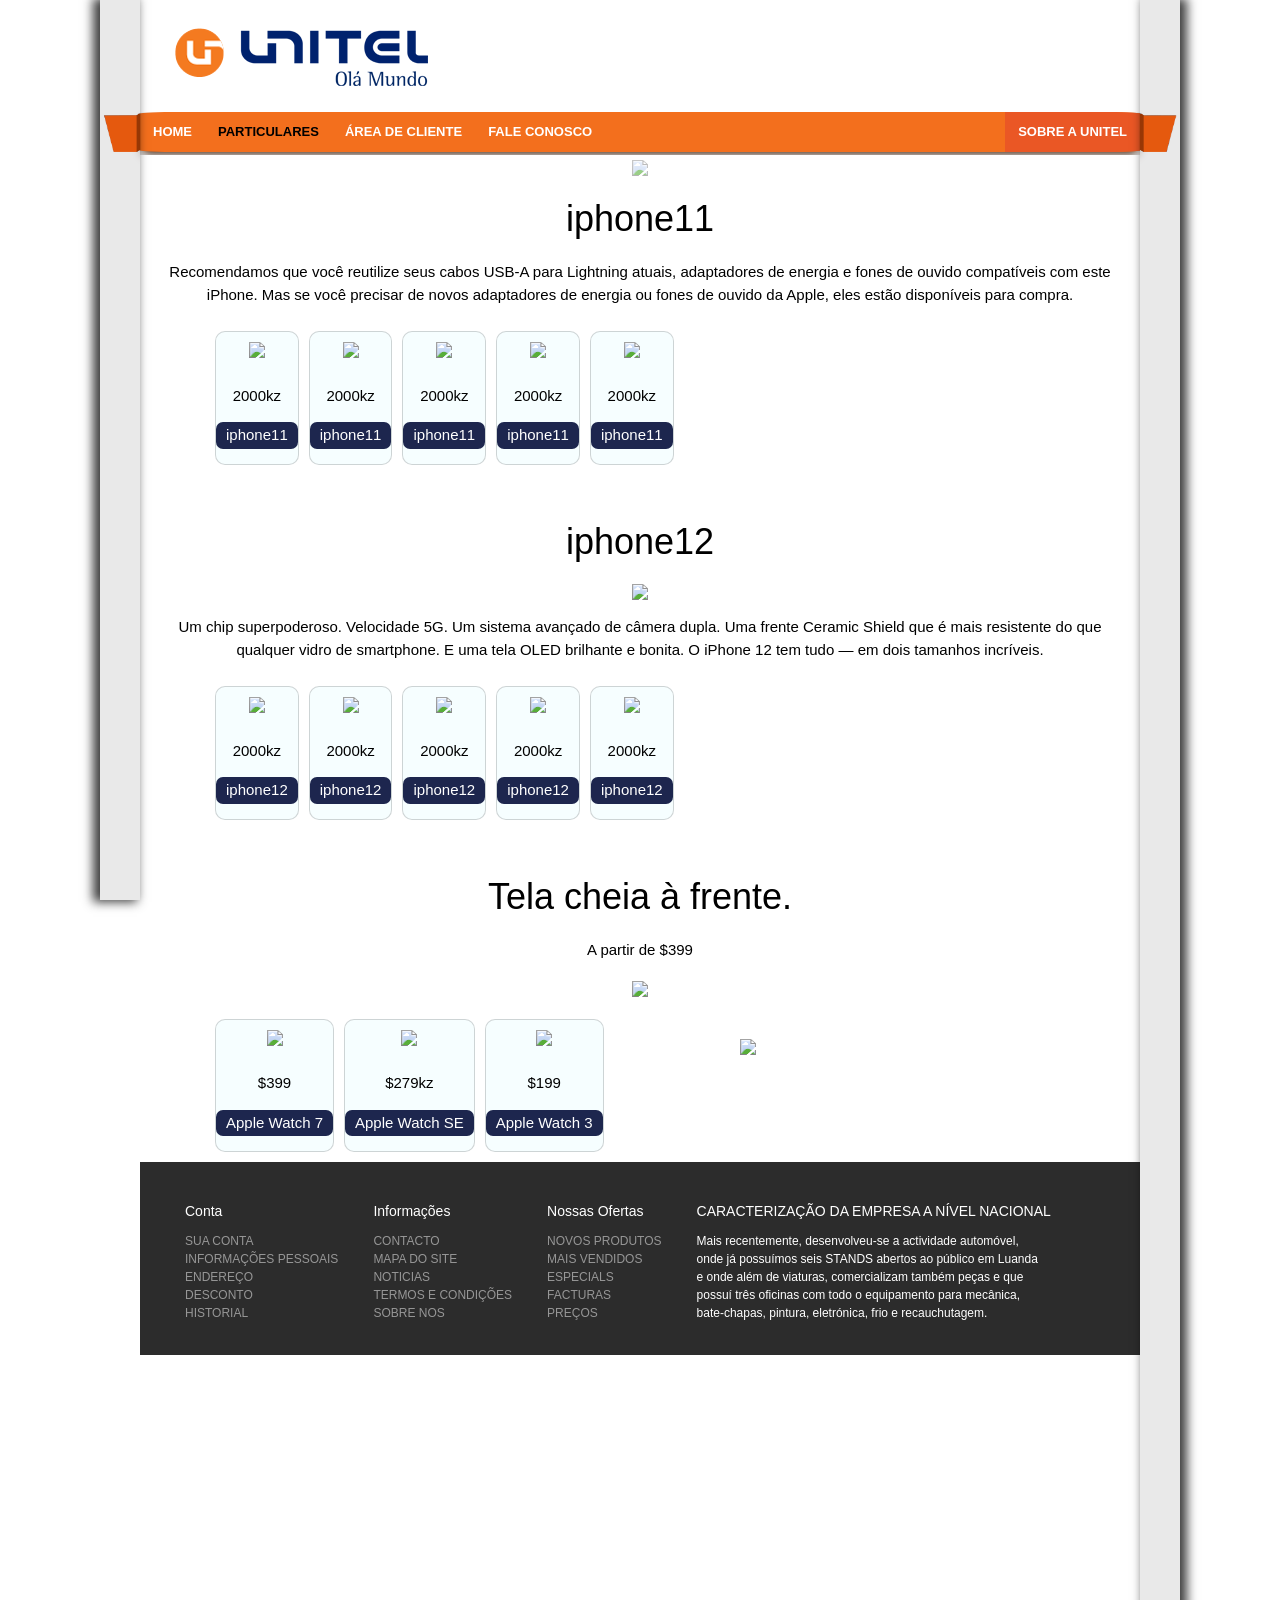
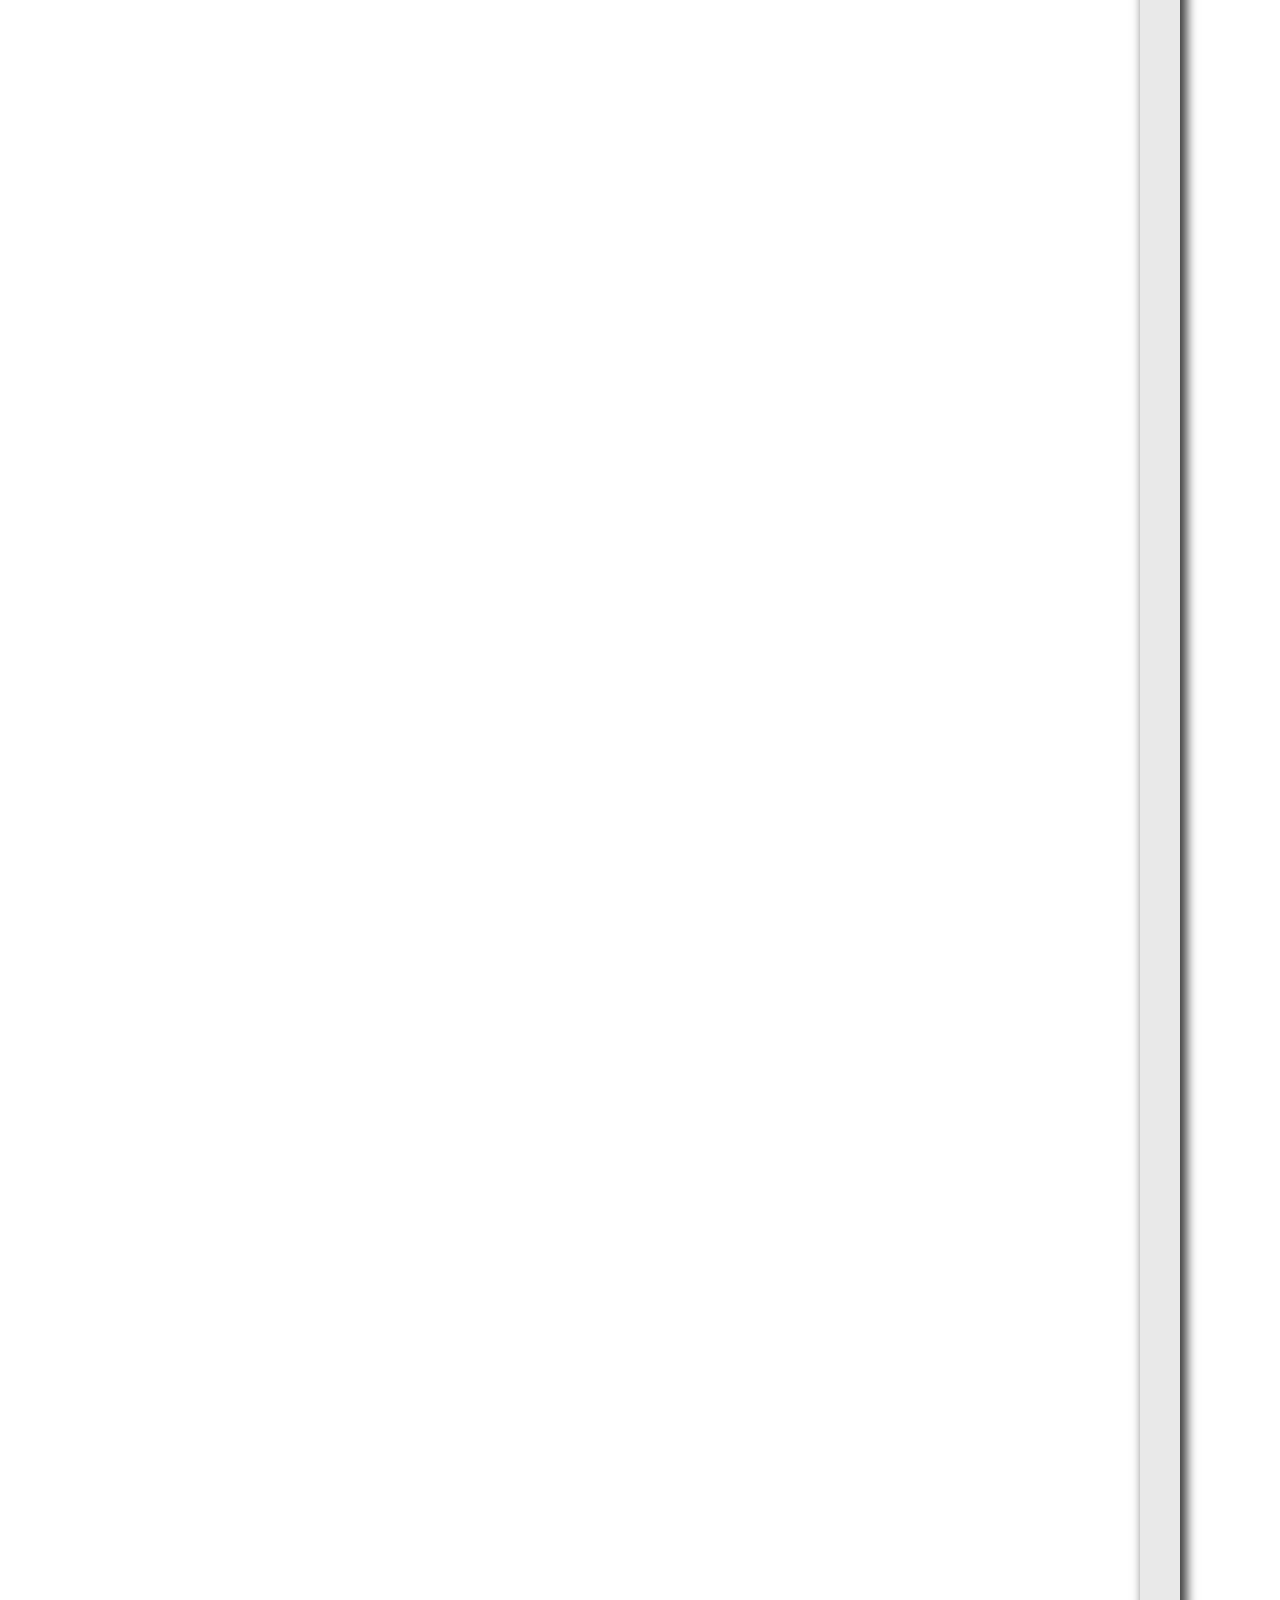
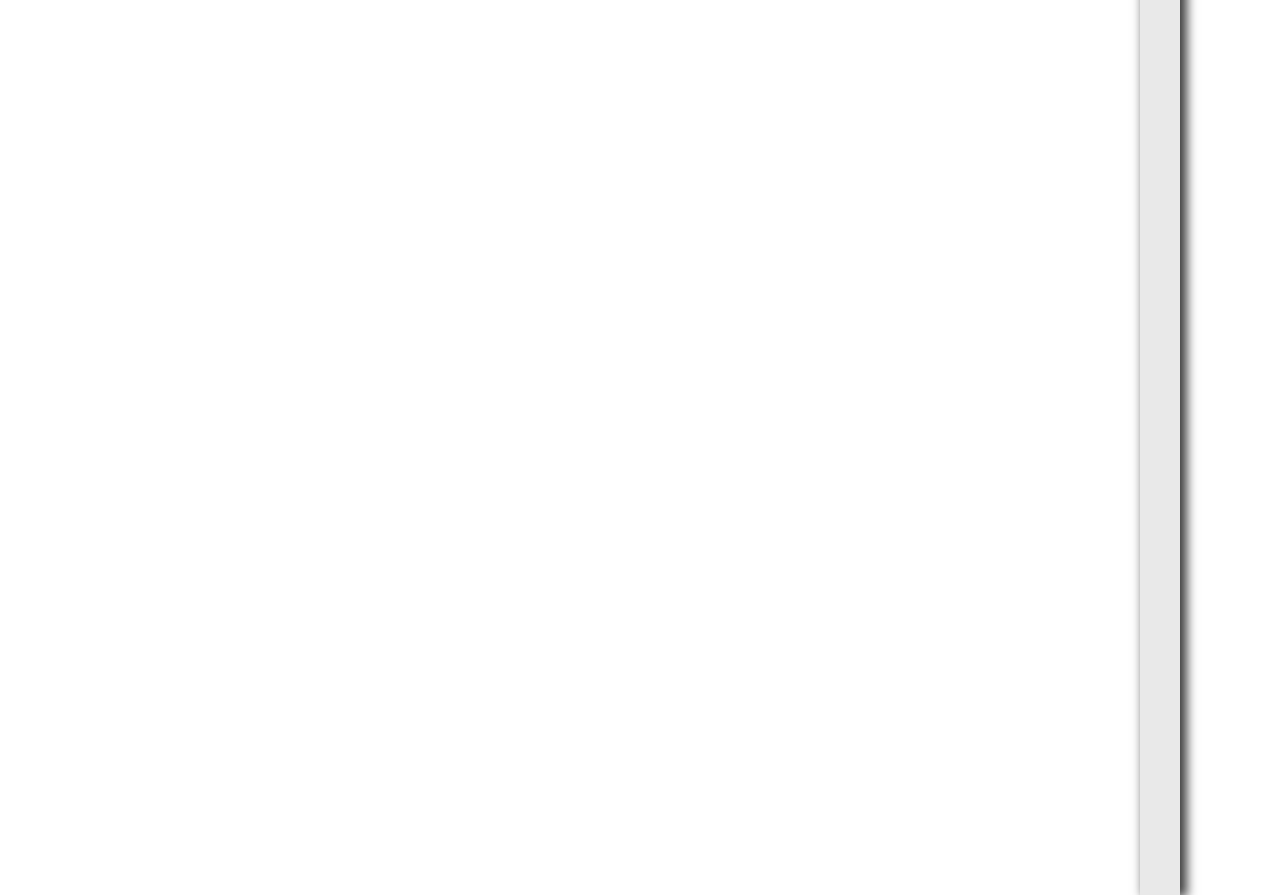
==== equipamentos.html @ 40744336 "pequenas mudanças no site" ====
<!DOCTYPE html>
<html lang="pt">
<head>
    <meta charset="UTF-8">
    <link rel="stylesheet" href="css/equipamentos.css" />
    <link rel="stylesheet" href="css/w3css/3/w3.css">
    <title>Meu site</title>
</head>

<!--cabecalho-->
<header class="cabecalho">
    <div class="divlogo">
    <img src="imagens/logo_laranjinha.png" alt="">
    </div>    
</header>

    <div class="esquerda">    
        <img src="imagens/esquerda1.png">
    </div>
    <div class="direita" >
        <img src="imagens/direita1.png">
    </div> 
<!--Menu-->
<div class="menu">
    <ul>
        <li><a href="index.html"><b>HOME</b></a></li>
        <li class="submenu1">
            <a href="javascript:void(0)" style="color:black ;" class="dropbtn"><b>PARTICULARES</b></a>
              <div class="submenu2">
                <a style="color:black" href="equipamentos.html">Equipamentos</a>
                <a href="#">Consulta de Saldo</a>
                <a href="#">Serviços</a>
                <a href="#">10 Amigos</a>
              </div>
        </li>
        <li class="submenu1">
            <a href="javascript:void(0)" class="dropbtn"><b>ÁREA DE CLIENTE</b></a>
              <div class="submenu2">
                <a href="#">Login</a>
                <a href="conta.html">registe-se</a>
              </div>
        </li>
        <li><a href="#contact"><b>FALE CONOSCO</b></a></li>
        <li style="float:right" class="sobre"><a href="*"><b>SOBRE A UNITEL</b></a></li>
       
    </ul>
</div>

    <!-- corpo da pagina-->
    
<body style="background-image: url(imagens/fundo.png);">
 <div class="divcorpo">

    <!--section-->
        <section class="section">
        <div id="iphone11">
        <img src="imagens/iphone11conjunto.png"> 
        <h1>iphone11</h1>
        <p>Recomendamos que você reutilize seus cabos USB-A para Lightning atuais, adaptadores de energia e fones de ouvido compatíveis com este iPhone. Mas se você precisar de novos adaptadores de energia ou fones de ouvido da Apple, eles estão disponíveis para compra.</p>
        </div>   
       <ul>
           <li> <img src="imagens/iphonepreto.png"> <p>2000kz</p> <p><button class="btniphone">iphone11</button></p></li>
           <li> <img src="imagens/iphonevermelho.png"> <p>2000kz</p> <p><button class="btniphone">iphone11</button></p></li>
           <li> <img src="imagens/iphoneroxo.png"> <p>2000kz</p> <p><button class="btniphone">iphone11</button></p></li>
           <li> <img src="imagens/iphoneverde.png"> <p>2000kz</p> <p><button class="btniphone">iphone11</button></p></li>
           <li> <img src="imagens/iphoneamarelo.png"> <p>2000kz</p> <p><button class="btniphone">iphone11</button></p></li>
       </ul>
       
       <div id="iphone12">
        <h1>iphone12</h1>   
        <img src="imagens/iphone12fundo.png"> 
        </div> 
        <p>Um chip superpoderoso. Velocidade 5G. Um sistema avançado de câmera dupla. Uma frente Ceramic Shield que é mais resistente do que qualquer vidro de smartphone. E uma tela OLED brilhante e bonita. O iPhone 12 tem tudo — em dois tamanhos incríveis.</p>
       <ul>
        <li> <img src="imagens/iphone12preto.png"> <p>2000kz</p> <p><button class="btniphone">iphone12</button></p></li>
        <li> <img src="imagens/iphone12verme.png"> <p>2000kz</p> <p><button class="btniphone">iphone12</button></p></li>
        <li> <img src="imagens/iphone12roxo.png"> <p>2000kz</p> <p><button class="btniphone">iphone12</button></p></li>
        <li> <img src="imagens/iphone12verde.png"> <p>2000kz</p> <p><button class="btniphone">iphone12</button></p></li>
        <li> <img src="imagens/iphone12azul.png"> <p>2000kz</p> <p><button class="btniphone">iphone12</button></p></li>
    </ul>
    <div id="relogiosh1">
    <h1>Tela cheia à frente.</h1>
    <p>A partir de $399</p>
    </div>
    <img src="imagens/fundorelogios.png">
    <div id="relogios">
    <img src="imagens/relogiosjuntos.png">
    </div>
    <ul>
        <li> <img src="imagens/relogioverd7.png"> <p>$399</p> <p><button class="btniphone">Apple Watch 7</button></p></li>
        <li> <img src="imagens/relogioSE.png"> <p>$279kz</p> <p><button class="btniphone">Apple Watch SE</button></p></li>
        <li> <img src="imagens/relogio3.png"> <p>$199</p> <p><button class="btniphone">Apple Watch 3</button></p></li>
       
    </ul>
        </section>
        
  <!--parte de baixo-->
 <footer class="footer">
      <div class="span2">
        <h5>Conta</h5>
        <a href="#">SUA CONTA</a><br>
        <a href="#">INFORMAÇÕES PESSOAIS</a><br>
        <a href="#">ENDEREÇO</a><br>
        <a href="#">DESCONTO</a><br>
        <a href="#">HISTORIAL</a><br>
         </div>
        <div class="span2">
        <h5>Informações</h5>
        <a href="contact.html">CONTACTO</a><br>
        <a href="#">MAPA DO SITE</a><br>
        <a href="index.html">NOTICIAS</a><br>
        <a href="#">TERMOS E CONDIÇÕES</a><br>
        <a href="sobre.html">SOBRE NOS</a><br>
         </div>
        <div class="span2">
        <h5>Nossas Ofertas</h5>
        <a href="#">NOVOS PRODUTOS</a> <br>
        <a href="#">MAIS VENDIDOS</a><br>
        <a href="#">ESPECIALS</a><br>
        <a href="#">FACTURAS</a><br>
        <a href="#">PREÇOS</a> <br/>
         </div>
         <div class="span2">
        <h5>CARACTERIZAÇÃO DA EMPRESA A NÍVEL NACIONAL</h5>
            Mais recentemente, desenvolveu-se a actividade automóvel,<br> onde já possuímos seis STANDS abertos ao público em Luanda<br> e onde além de viaturas, comercializam também peças e que <br> possuí três oficinas com todo o equipamento para mecânica, <br>bate-chapas, pintura, eletrónica, frio e recauchutagem. 
         </div>
    
</footer> 
</div> 
</body>
</html>
---- css/equipamentos.css ----
.esquerda {
    padding: 0px;
    margin-left: 100px;
    width: 40px;
    height: 100%;
    position: absolute;
    top: 0px;
    background-color:rgba(200, 200, 200, 0.4);
    box-shadow: rgba(0, 0, 0, 0.76) -5px 0px 10px 2px ;
}

.esquerda img{
    width: 40px;
    height: 50px;
    margin: 110px 0px 0px 1px;
}

.direita {
    right: 100px;
    width: 40px;
    height: 455%;
    top: 0px;
    position: absolute;
    background-color:rgba(200, 200, 200, 0.4);
    box-shadow: rgba(0, 0, 0, 0.76) 5px 0px 10px 2px ;
}

.direita img{
    width: 40px;
    height: 50px;
    position: absolute;
    margin: 110px 0px 0px -3px;
}

/*Cabecalho*/
.cabecalho{
background-color: white;    
position: relative;
height: 112px;
padding: 20px 0px 0px 0px ;    
margin: 0px 140px 0px 140px;}

.cabecalho h1{
position: fixed;
}

/* Menu */
.menu ul {
    list-style-type: none;
    margin: 0px 140px 5px 140px;
    padding: 0;
    overflow: hidden;
    background-color:rgb(243, 111, 29);
    box-shadow: rgb(55, 22, 0) 0px 5px 10px -3px ;
    border-radius: 4%;
}
  
.menu ul li {
    float: left;}
  
.menu li a {
    font-family: "SF Pro Text", "Myriad Set Pro", "SF Pro Icons", "Helvetica Neue", "Helvetica", "Arial", sans-serif;
    display: flex;
    color: rgb(255, 255, 255);
    font-size: 13px;
    transition: 0.5s;
    text-align: center;
    padding: 10px 13px;
    text-decoration: none;}

  li a:hover {
    color: rgb(0, 0, 0);
    transition: 0.5s;}

.sobre{
    background-color: rgb(234, 87, 37);}
      
.submenu2{
    display: none;
    position: absolute;
    background-color:rgb(243, 111, 29);
    min-width: 160px;
    box-shadow: 0px 2px 1px 1px rgba(255, 255, 255, 0.343);
    z-index: 3;
    }
    
.submenu2 a{
    font-family: "SF Pro Text", "Myriad Set Pro", "SF Pro Icons", "Helvetica Neue", "Helvetica", "Arial", sans-serif;
    border-bottom:1px solid rgba(255, 255, 255, 0.826);
    }
      
.submenu1:hover .submenu2 {
    display: block;
      }       
/*Fim do menu*/

/* corpo da pagina */
.divcorpo{    
background-color:rgb(255, 255, 255);    
margin: auto 140px auto 140px;}


.section{
    text-align: center;
    margin: -2px 20px auto 20px;
}
section li img{
    width: 150px;
    padding: 10px;
}
.section ul{
    list-style: none;
    display: flex;
    margin: 10px;
}
section li{
    border: 1px solid rgba(0, 0, 0, 0.164);
    margin: 10px 5px auto 5px;
    border-radius: 10px;
    background-color:rgba(0, 225, 255, 0.034);
}
.btniphone {
    display: inline-block;
    padding: 2px 10px;
    font-size: 15px;
    cursor: pointer;
    text-align: center;
    text-decoration: none;
    outline: none;
    color: #fff;
    background-color:rgb(29, 38, 78);
    border: none;
    border-radius: 7px;
    
  }
  .btniphone:hover {
    color: rgb(0, 247, 255);
    box-shadow: 0px 0px 1px 2px rgb(0, 247, 255); 
}
#relogios{
    position: absolute;
    margin: 35px 50px 100px 580px;
}
#relogios img{
    width: 300px;   
}

#iphone11 {
    position: relative;
    margin: 5px auto 0px auto;
}
#iphone11 img {
    position: relative;
    margin: 5px auto 0px auto;
    opacity: 60%;
    width: 950px;
    text-align: center;
}

#iphone12 {
    position: relative;
    padding: 30px 0px 0px 0px;
}
#relogiosh1{
    padding: 30px 0px 0px 0px;
}

/*parte de baixo*/
.footer{
    background-color: rgba(0, 0, 0, 0.829);   
    height: 193px; 
    padding: 29px 10px 10px 10px;   
}

.footer a{color:rgb(255, 255, 255); 
    font-size:12px;
    text-decoration: none;
    opacity: 50%;
}

.footer a:hover {
    opacity: 100%;
}

.footer h5{color:rgb(255, 255, 255);
    font-size: 14px;
    margin-left:auto;
}

.span2{
    color:rgb(255, 255, 255);
    margin-left: 35px;
    font-size:12px;
    float: left;
}
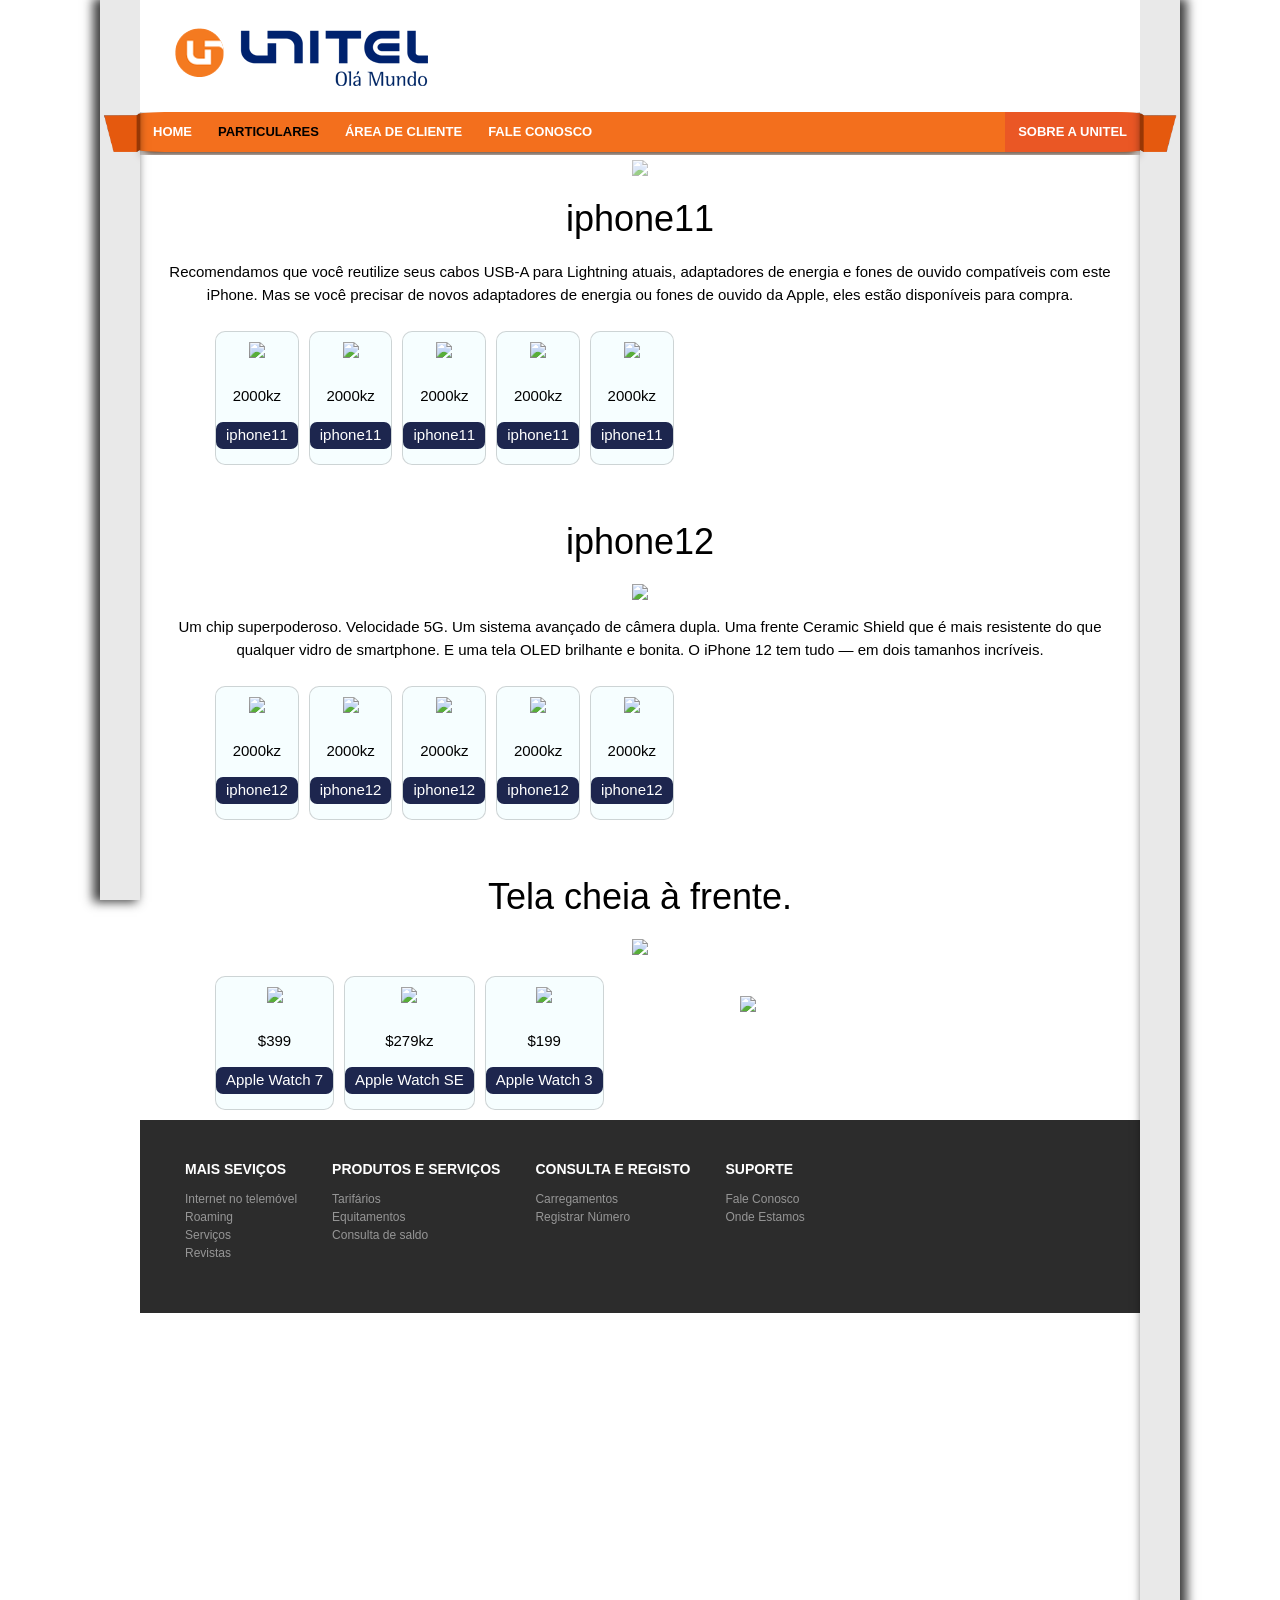
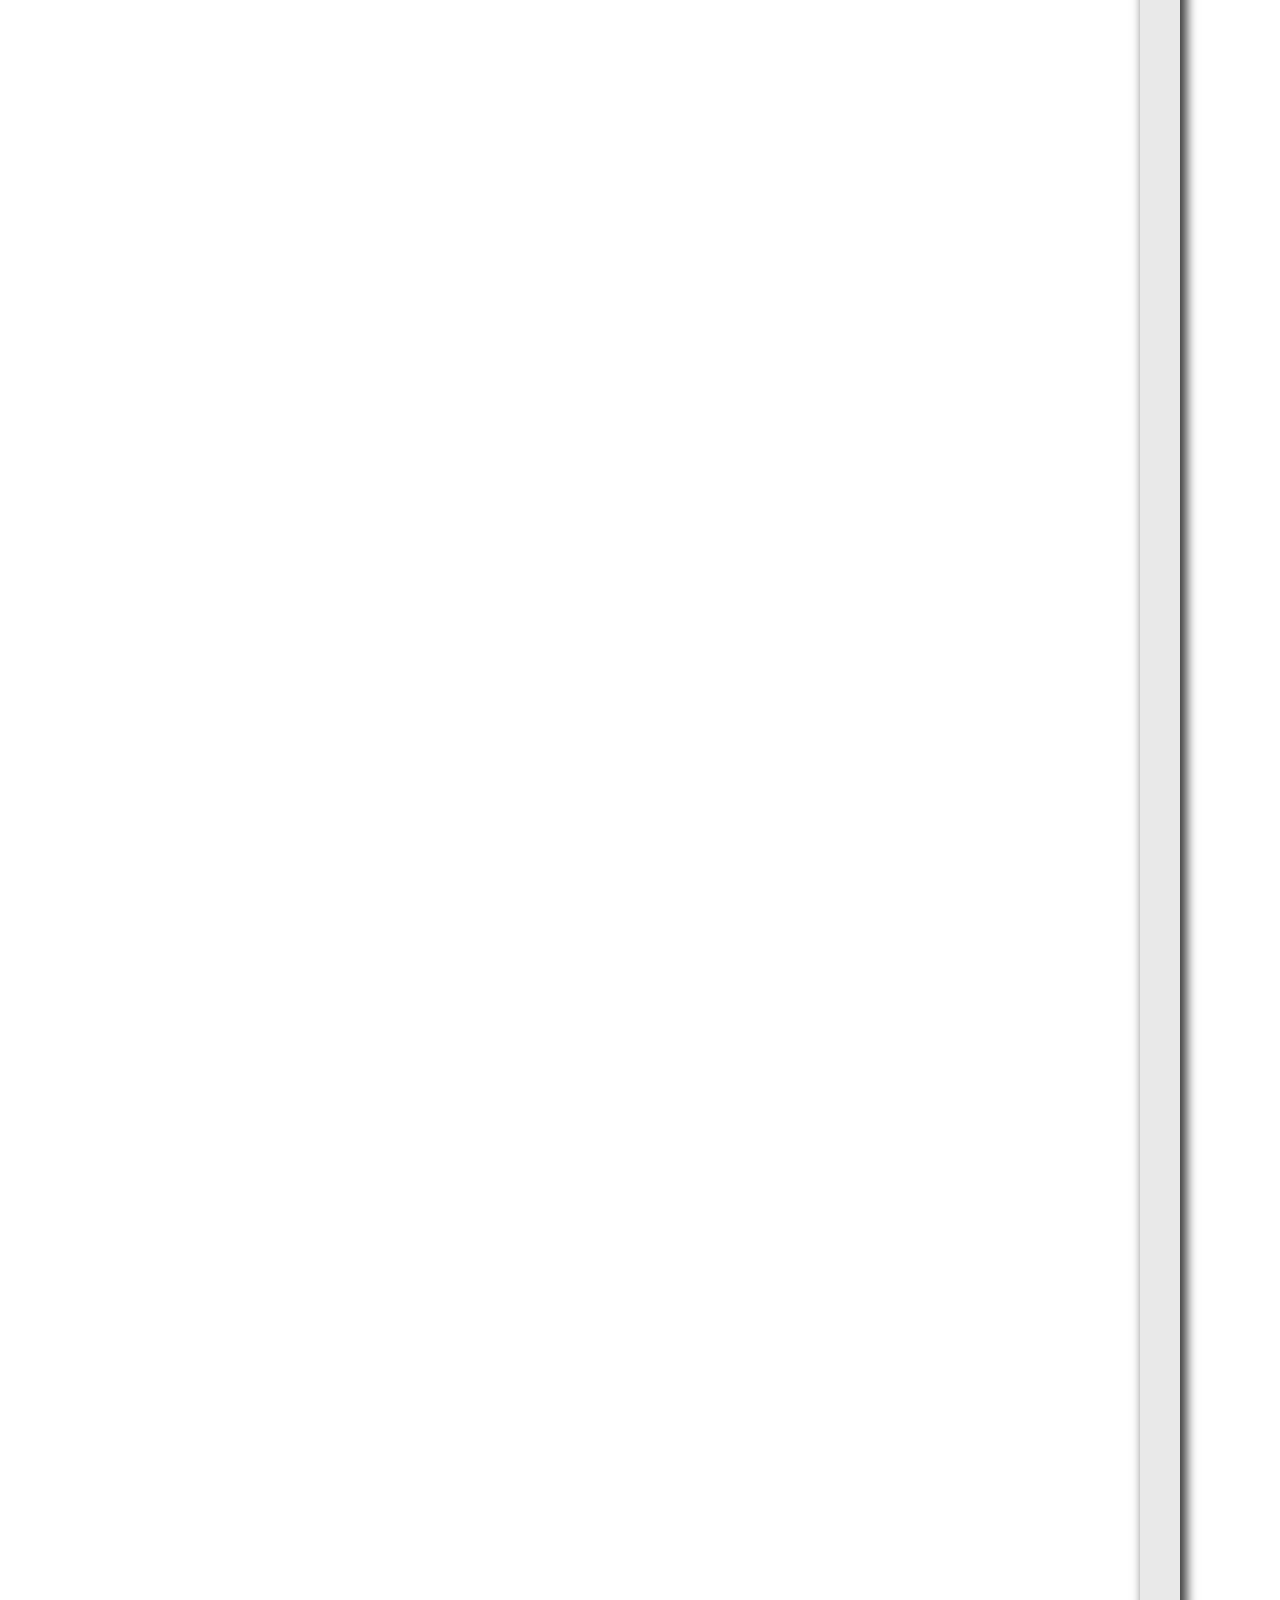
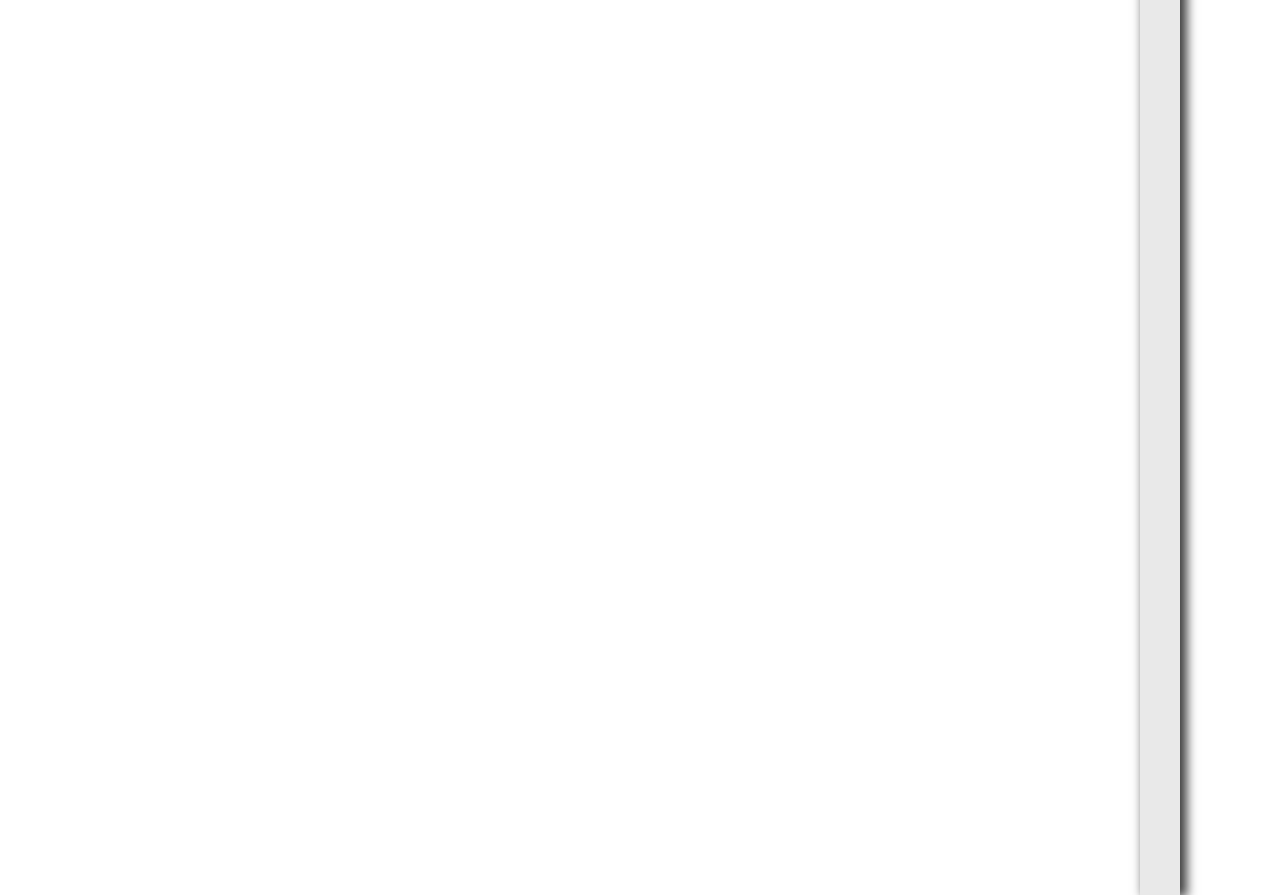
==== commit 1d0920b2: "Mudanças importantes" ====
--- a/equipamentos.html
+++ b/equipamentos.html
@@ -7,6 +7,13 @@
     <title>Meu site</title>
 </head>
 
+<div class="esquerda">    
+    <img src="imagens/esquerda1.png">
+</div>
+<div class="direita" >
+    <img src="imagens/direita1.png">
+</div> 
+
 <!--cabecalho-->
 <header class="cabecalho">
     <div class="divlogo">
@@ -14,12 +21,6 @@
     </div>    
 </header>
 
-    <div class="esquerda">    
-        <img src="imagens/esquerda1.png">
-    </div>
-    <div class="direita" >
-        <img src="imagens/direita1.png">
-    </div> 
 <!--Menu-->
 <div class="menu">
     <ul>
@@ -36,11 +37,11 @@
         <li class="submenu1">
             <a href="javascript:void(0)" class="dropbtn"><b>ÁREA DE CLIENTE</b></a>
               <div class="submenu2">
-                <a href="#">Login</a>
-                <a href="conta.html">registe-se</a>
+                <a href="login.html">Login</a>
+                <a href="cliente.html">registe-se</a>
               </div>
         </li>
-        <li><a href="#contact"><b>FALE CONOSCO</b></a></li>
+        <li><a href="faleconosco.html"><b>FALE CONOSCO</b></a></li>
         <li style="float:right" class="sobre"><a href="*"><b>SOBRE A UNITEL</b></a></li>
        
     </ul>
@@ -57,7 +58,7 @@
         <img src="imagens/iphone11conjunto.png"> 
         <h1>iphone11</h1>
         <p>Recomendamos que você reutilize seus cabos USB-A para Lightning atuais, adaptadores de energia e fones de ouvido compatíveis com este iPhone. Mas se você precisar de novos adaptadores de energia ou fones de ouvido da Apple, eles estão disponíveis para compra.</p>
-        </div>   
+        </div>  
        <ul>
            <li> <img src="imagens/iphonepreto.png"> <p>2000kz</p> <p><button class="btniphone">iphone11</button></p></li>
            <li> <img src="imagens/iphonevermelho.png"> <p>2000kz</p> <p><button class="btniphone">iphone11</button></p></li>
@@ -80,7 +81,6 @@
     </ul>
     <div id="relogiosh1">
     <h1>Tela cheia à frente.</h1>
-    <p>A partir de $399</p>
     </div>
     <img src="imagens/fundorelogios.png">
     <div id="relogios">
@@ -95,36 +95,31 @@
         </section>
         
   <!--parte de baixo-->
- <footer class="footer">
+  <footer class="footer">
+    <div class="span2">
+      <h5><b>MAIS SEVIÇOS</b></h5>
+      <a href="#">Internet no telemóvel</a><br>
+      <a href="#">Roaming</a><br>
+      <a href="#">Serviços</a><br>
+      <a href="#">Revistas</a><br>
+       </div>
       <div class="span2">
-        <h5>Conta</h5>
-        <a href="#">SUA CONTA</a><br>
-        <a href="#">INFORMAÇÕES PESSOAIS</a><br>
-        <a href="#">ENDEREÇO</a><br>
-        <a href="#">DESCONTO</a><br>
-        <a href="#">HISTORIAL</a><br>
-         </div>
-        <div class="span2">
-        <h5>Informações</h5>
-        <a href="contact.html">CONTACTO</a><br>
-        <a href="#">MAPA DO SITE</a><br>
-        <a href="index.html">NOTICIAS</a><br>
-        <a href="#">TERMOS E CONDIÇÕES</a><br>
-        <a href="sobre.html">SOBRE NOS</a><br>
-         </div>
-        <div class="span2">
-        <h5>Nossas Ofertas</h5>
-        <a href="#">NOVOS PRODUTOS</a> <br>
-        <a href="#">MAIS VENDIDOS</a><br>
-        <a href="#">ESPECIALS</a><br>
-        <a href="#">FACTURAS</a><br>
-        <a href="#">PREÇOS</a> <br/>
-         </div>
-         <div class="span2">
-        <h5>CARACTERIZAÇÃO DA EMPRESA A NÍVEL NACIONAL</h5>
-            Mais recentemente, desenvolveu-se a actividade automóvel,<br> onde já possuímos seis STANDS abertos ao público em Luanda<br> e onde além de viaturas, comercializam também peças e que <br> possuí três oficinas com todo o equipamento para mecânica, <br>bate-chapas, pintura, eletrónica, frio e recauchutagem. 
-         </div>
-    
+      <h5><b>PRODUTOS E SERVIÇOS</b></h5>
+      <a href="#">Tarifários</a><br>
+      <a href="#">Equitamentos</a><br>
+      <a href="#">Consulta de saldo</a><br>
+       </div>
+      <div class="span2">
+      <h5><b>CONSULTA E REGISTO</b></h5>
+      <a href="#">Carregamentos</a> <br>
+      <a href="#">Registrar Número</a><br>
+      </div>
+      <div class="span2">
+      <h5><b>SUPORTE</b></h5>
+      <a href="faleconosco.html">Fale Conosco</a> <br>
+      <a href="#">Onde Estamos</a><br>
+      </div>     
+  
 </footer> 
 </div> 
 </body>
